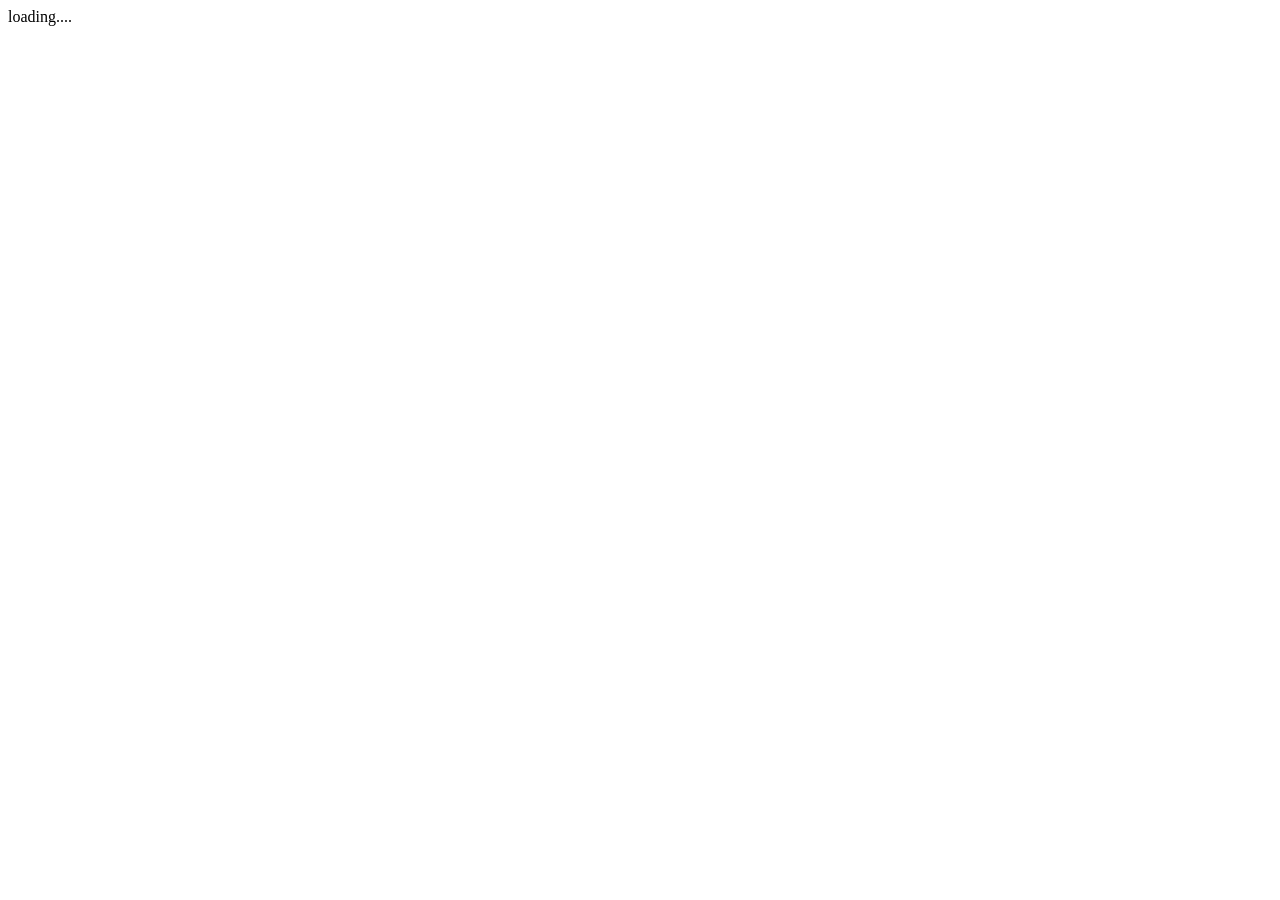
==== index.html @ 9dd284e1 "Setting up the files, playing around with using JavaScript to change HTML." ====
<!DOCTYPE html>
<html>
    <head>
        <title>GD Elo</title>
        <script src="script.js"></script>
    </head>
    <body>
        <div class="output">
            loading....
        </div>
    </body>
</html>
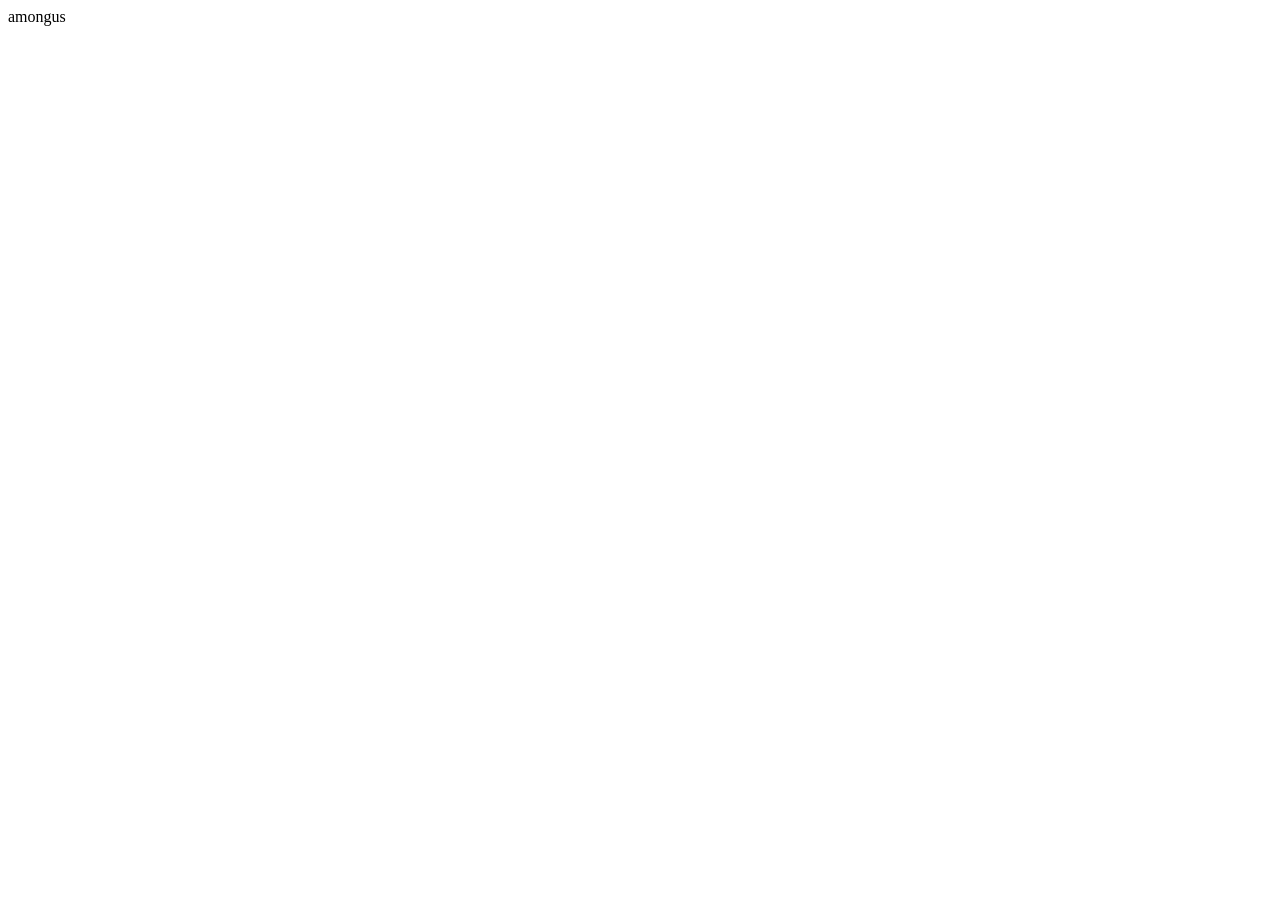
==== commit 14d5b5f5: "I just commited my changes, why does it say I still have more changes to commit? Probably because th" ====
--- a/index.html
+++ b/index.html
@@ -2,11 +2,11 @@
 <html>
     <head>
         <title>GD Elo</title>
-        <script src="script.js"></script>
+        <script src="script.js" defer></script>
     </head>
     <body>
-        <div class="output">
-            loading....
+        <div id="output">
+            loading...
         </div>
     </body>
 </html>
